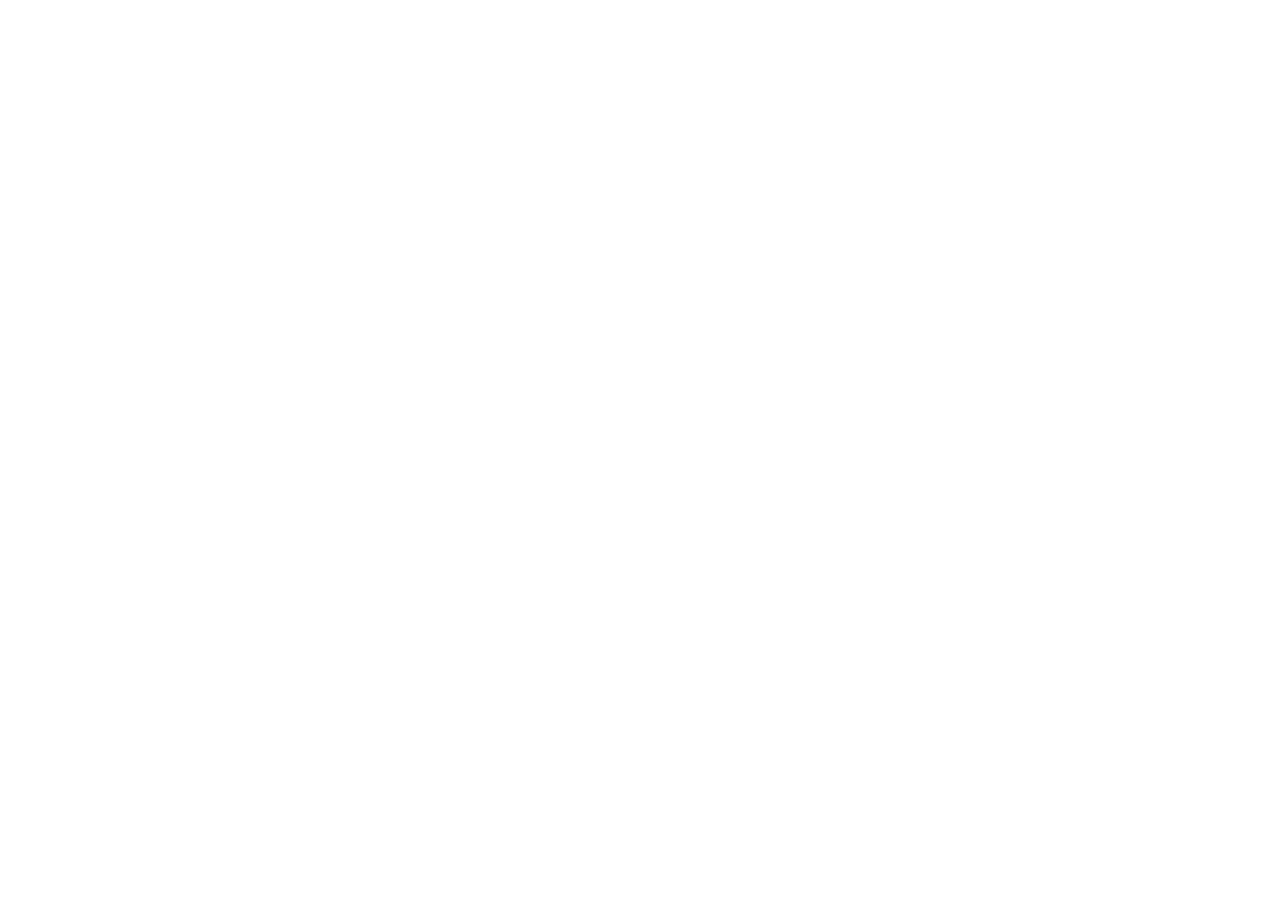
==== src/index.html @ 55d60dff "Added src folder" ====
<!doctype html>
<html lang="en">
<head>
  <meta charset="utf-8">
  <title>AngularProj</title>
  <base href="/">
  <meta name="viewport" content="width=device-width, initial-scale=1">
  <link rel="icon" type="image/x-icon" href="favicon.ico">
</head>
<body>
  <app-root></app-root>
</body>
</html>
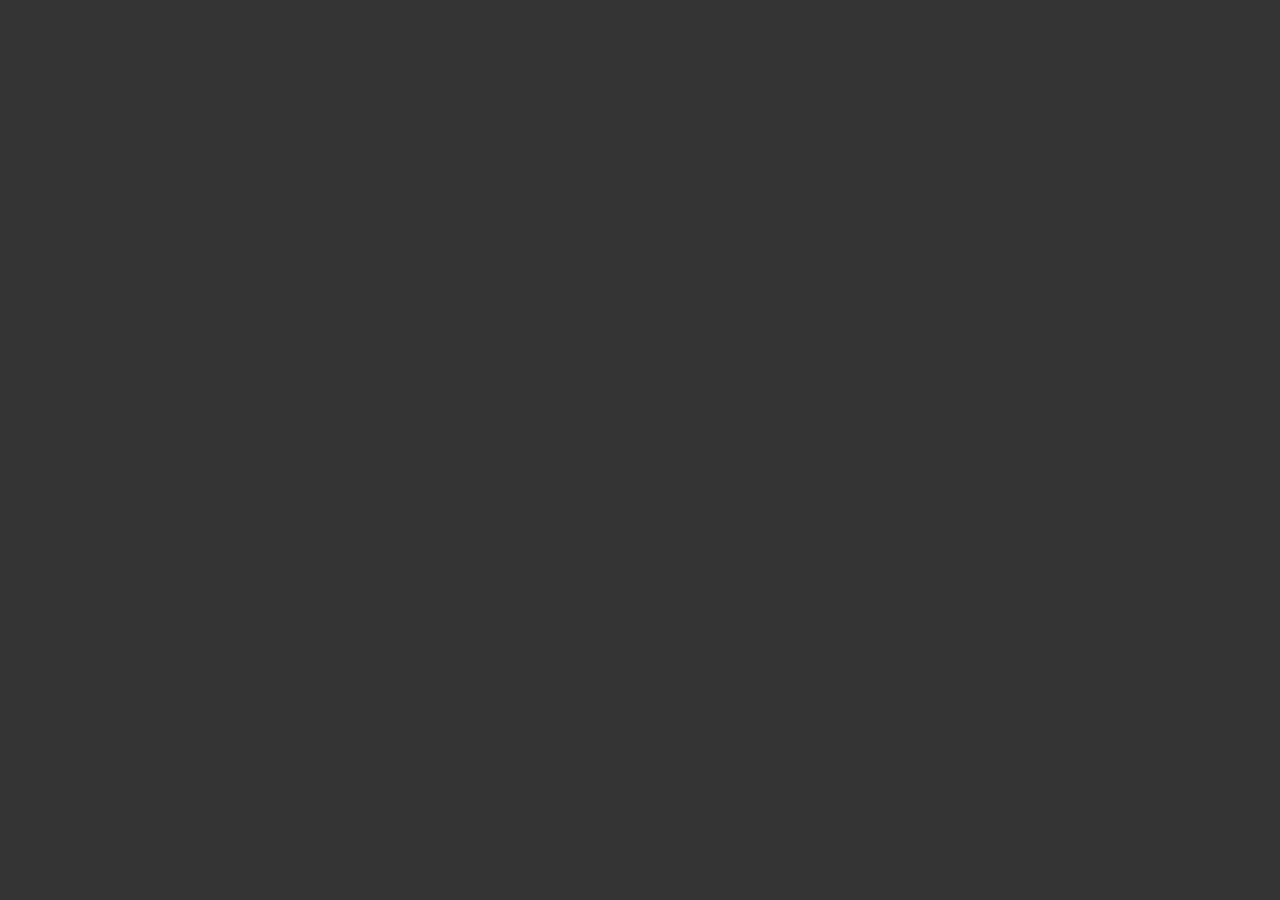
==== commit 4607f397: "Template Forms using NgForm" ====
--- a/src/index.html
+++ b/src/index.html
@@ -6,6 +6,12 @@
   <base href="/">
   <meta name="viewport" content="width=device-width, initial-scale=1">
   <link rel="icon" type="image/x-icon" href="favicon.ico">
+  <style>
+    body{
+    background-color: #333;
+    color: whitesmoke;
+}
+  </style>
 </head>
 <body>
   <app-root></app-root>
